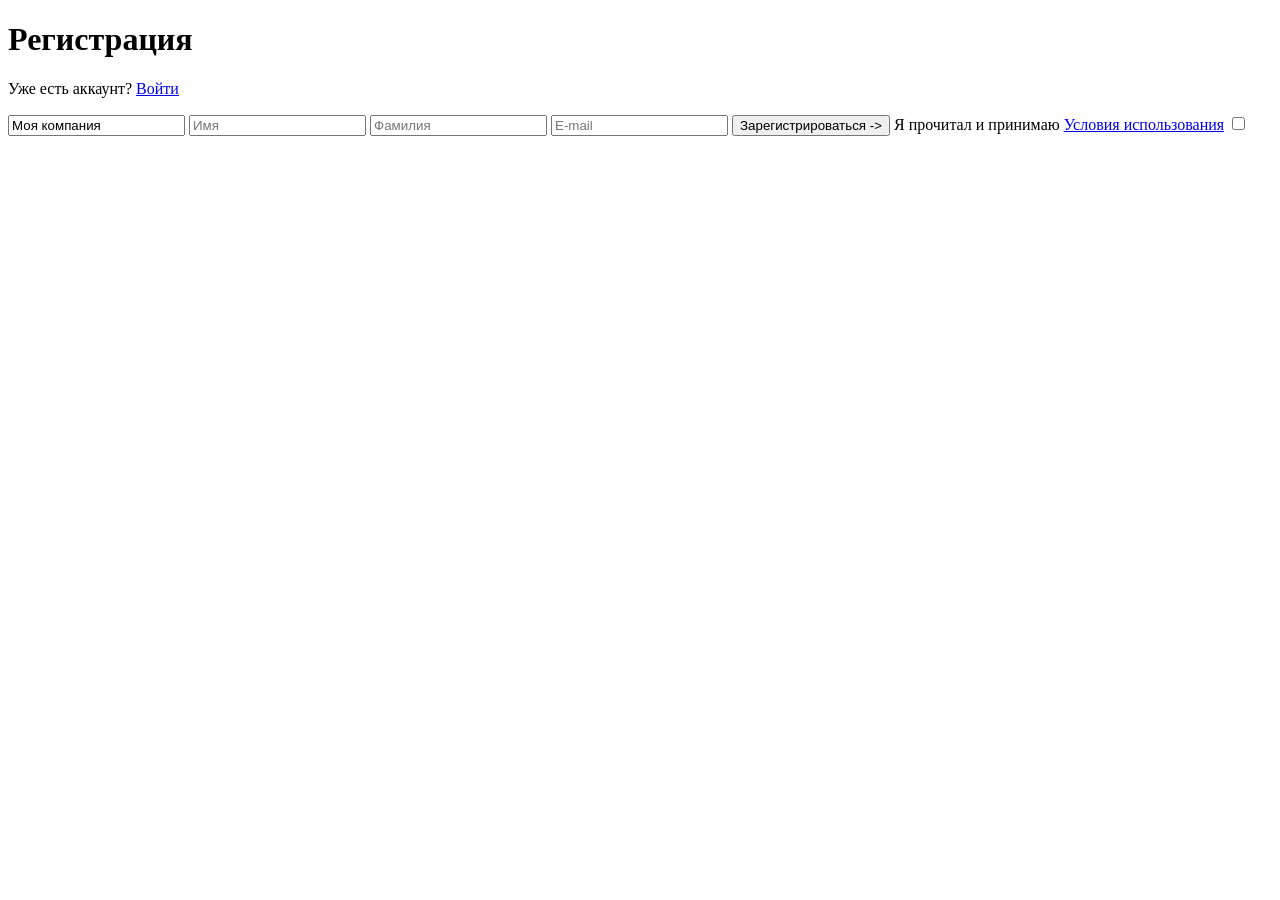
==== 1-blog/2-form/index.html @ e675b2da "форма регистрации" ====
<!DOCTYPE html>
<html lang="en">
<head>
    <meta charset="UTF-8">
    <meta name="viewport" content="width=device-width, initial-scale=1.0">
    <title>Document</title>
</head>
<body>
    <main>
        <h1>Регистрация</h1>
        <p>
            Уже есть аккаунт? <a href="#">Войти</a>
        </p>
        <form action="#">
            <input type="text" name="company" value="Моя компания">
            <input type="text" name="first_name" placeholder="Имя">
            <input type="text" name="last_name" placeholder="Фамилия">
            <input type="email" name="email" placeholder="E-mail">
            <button type="submit">Зарегистрироваться -></button>
            <label for="agree">
                Я прочитал и принимаю 
                <a href="#">Условия использования</a>
            </label>
            <input type="checkbox" name="agrree" id="agree">
        </form>
    </main>
</body>
</html>
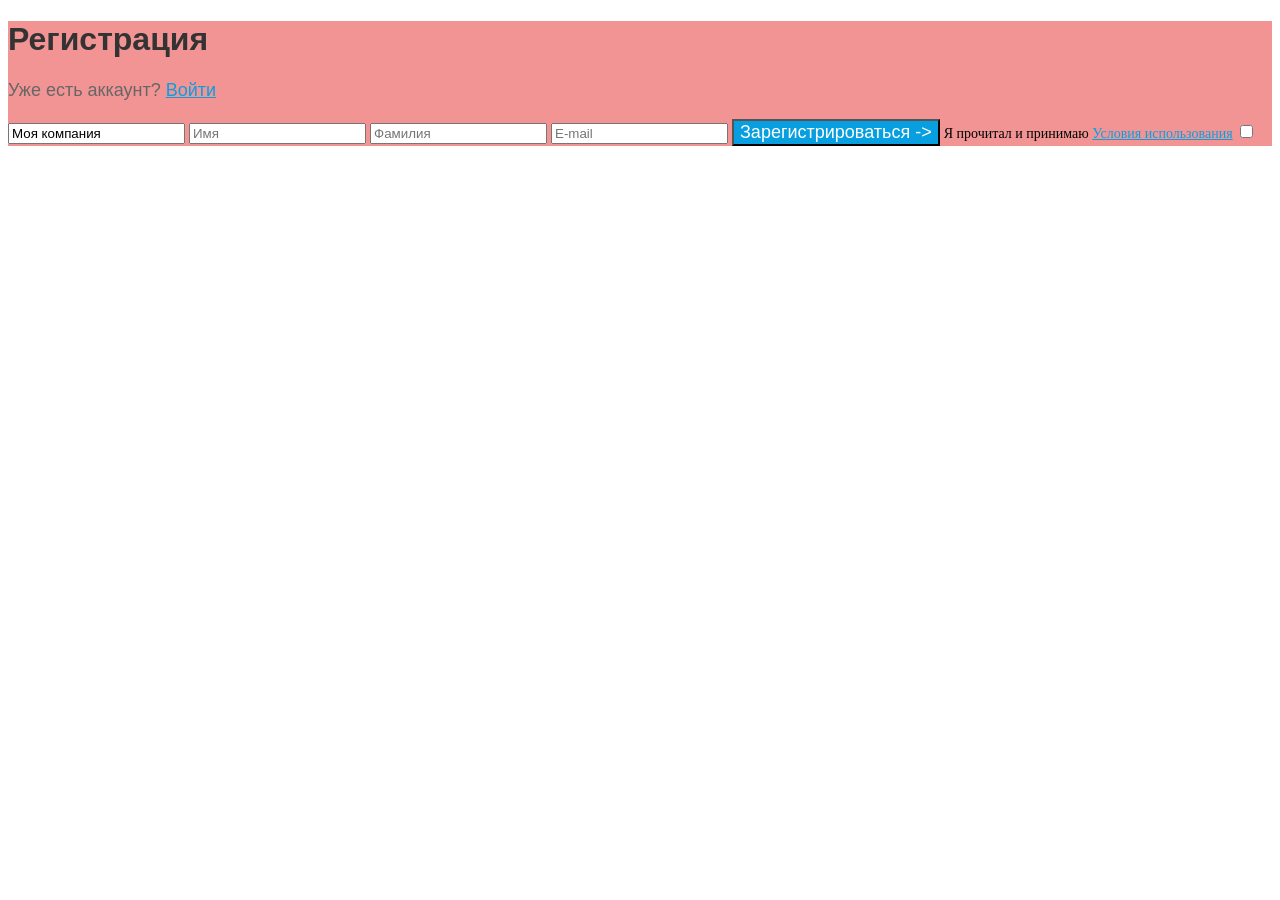
==== commit 23e9d33c: "add css" ====
--- a/1-blog/2-form/index.html
+++ b/1-blog/2-form/index.html
@@ -3,6 +3,7 @@
 <head>
     <meta charset="UTF-8">
     <meta name="viewport" content="width=device-width, initial-scale=1.0">
+    <link rel="stylesheet" href="./css/style.css">
     <title>Document</title>
 </head>
 <body>
--- a/1-blog/2-form/css/style.css
+++ b/1-blog/2-form/css/style.css
@@ -0,0 +1,34 @@
+main {
+    background-color: #F39494;
+}
+h1 {
+    font-family: Open Sans, sans-serif;
+    font-weight: 700;
+    color: #333333;
+}
+
+p {
+    font-family: Open Sans, sans-serif;
+    font-size: 18px;
+    color: #666666;
+}
+
+a {
+    color: #089FE0;
+    font-size: 18px;
+}
+
+button {
+    color: #fff;
+    font-size: 18px;
+    background-color: #089FE0;
+}
+
+label {
+    font-size: 14px;
+}
+
+label a {
+    font-size: 14px;
+    color: #089FE0;
+}
